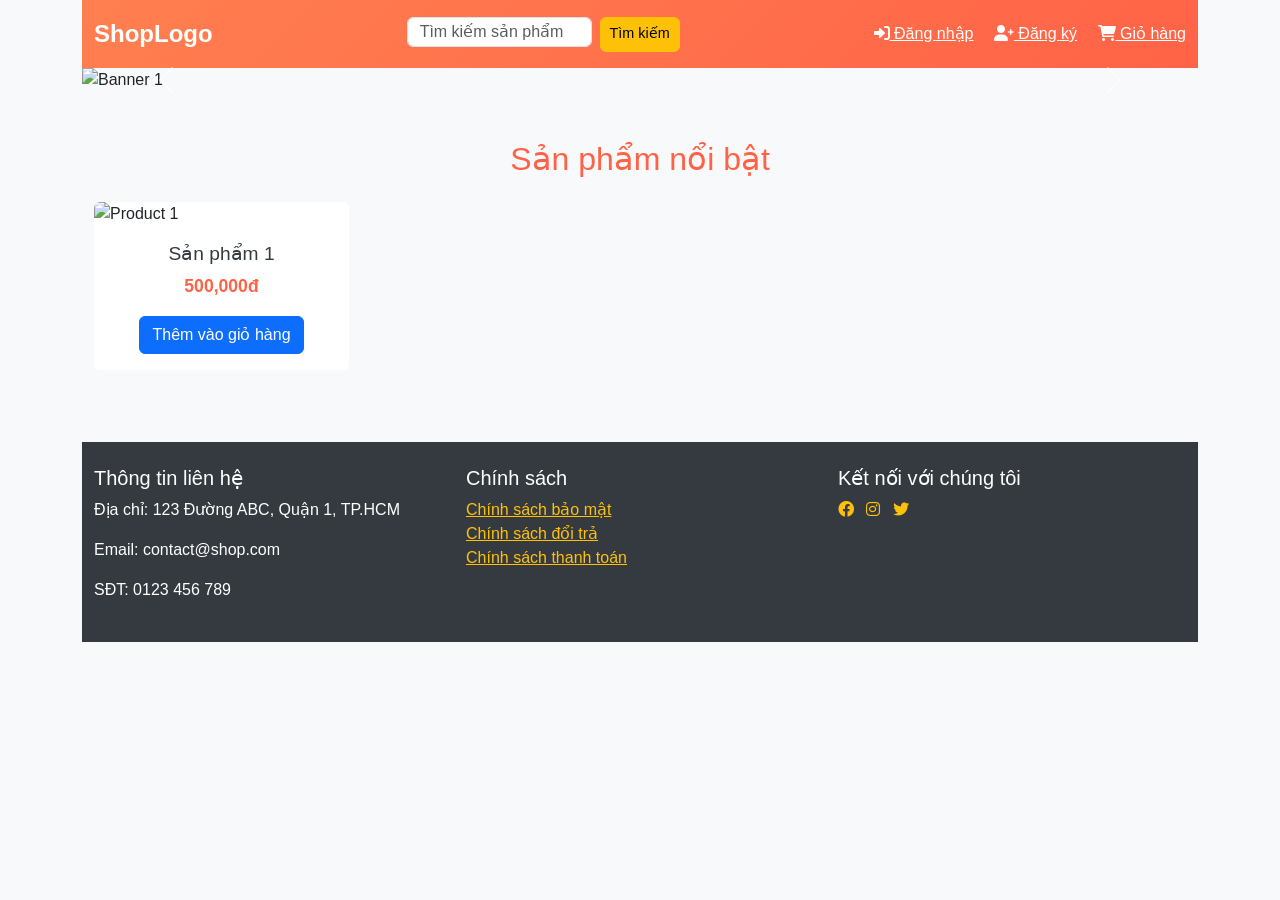
==== layout/index.html @ 56c1ca86 "Nội dung commit" ====
<!DOCTYPE html>
<html lang="en">
<head>
    <meta charset="UTF-8">
    <meta name="viewport" content="width=device-width, initial-scale=1.0">
    <title>Trang Thương Mại Điện Tử Cao Cấp</title>
    <link href="https://cdn.jsdelivr.net/npm/bootstrap@5.3.0/dist/css/bootstrap.min.css" rel="stylesheet">
    <link rel="stylesheet" href="https://cdnjs.cloudflare.com/ajax/libs/font-awesome/6.0.0-beta3/css/all.min.css">
    <link rel="stylesheet" href="style.css">
   
</head>
<body>

<div class="container">
    <!-- Header -->
    <header class="py-3">
        <div class="container d-flex justify-content-between align-items-center">
            <a href="#" class="navbar-brand">ShopLogo</a>
            <form class="d-flex w-25">
                <input class="form-control me-2 search-input" type="search" placeholder="Tìm kiếm sản phẩm..." aria-label="Search">
                <button class="btn btn-warning search-button" type="submit">Tìm kiếm</button>
            </form>
            <div class="header-links">
                <a href="#" class="me-3"><i class="fas fa-sign-in-alt"></i> Đăng nhập</a>
                <a href="#" class="me-3"><i class="fas fa-user-plus"></i> Đăng ký</a>
                <a href="#"><i class="fas fa-shopping-cart"></i> Giỏ hàng</a>
            </div>
        </div>
    </header>

    <!-- Banner Slide -->
    <div id="bannerCarousel" class="carousel slide" data-bs-ride="carousel">
        <div class="carousel-inner">
            <div class="carousel-item active">
                <img src="https://via.placeholder.com/1200x400" class="d-block w-100" alt="Banner 1">
                <div class="carousel-caption d-none d-md-block">
                    <h1>Khuyến mãi 50% cho tất cả sản phẩm</h1>
                    <p>Nhân dịp lễ hội mua sắm - Mua ngay để nhận ưu đãi!</p>
                    <a href="#" class="btn btn-warning btn-lg">Mua Ngay</a>
                </div>
            </div>
            <div class="carousel-item">
                <img src="https://via.placeholder.com/1200x400" class="d-block w-100" alt="Banner 2">
                <div class="carousel-caption d-none d-md-block">
                    <h1>Giảm giá đặc biệt cuối năm</h1>
                    <p>Hàng ngàn sản phẩm với mức giá không thể bỏ lỡ</p>
                    <a href="#" class="btn btn-warning btn-lg">Khám Phá</a>
                </div>
            </div>
            <div class="carousel-item">
                <img src="https://via.placeholder.com/1200x400" class="d-block w-100" alt="Banner 3">
                <div class="carousel-caption d-none d-md-block">
                    <h1>Ưu đãi dành riêng cho thành viên mới</h1>
                    <p>Đăng ký ngay để nhận quà tặng độc quyền</p>
                    <a href="#" class="btn btn-warning btn-lg">Đăng Ký</a>
                </div>
            </div>
        </div>
        <button class="carousel-control-prev" type="button" data-bs-target="#bannerCarousel" data-bs-slide="prev">
            <span class="carousel-control-prev-icon" aria-hidden="true"></span>
            <span class="visually-hidden">Previous</span>
        </button>
        <button class="carousel-control-next" type="button" data-bs-target="#bannerCarousel" data-bs-slide="next">
            <span class="carousel-control-next-icon" aria-hidden="true"></span>
            <span class="visually-hidden">Next</span>
        </button>
    </div>

    <!-- Danh sách sản phẩm -->
    <div class="container py-5">
        <h2 class="text-center mb-4" style="color: #ff6347;">Sản phẩm nổi bật</h2>
        <div class="row">
            <!-- Sản phẩm 1 -->
            <div class="col-md-3 mb-4">
                <div class="card product-card h-100">
                    <img src="https://via.placeholder.com/300x300" class="card-img-top" alt="Product 1">
                    <div class="card-body text-center">
                        <h5 class="product-title">Sản phẩm 1</h5>
                        <p class="product-price">500,000đ</p>
                        <button class="btn btn-primary">Thêm vào giỏ hàng</button>
                    </div>
                </div>
            </div>
            <!-- Các sản phẩm tiếp theo... -->
        </div>
    </div>

    <!-- Footer -->
    <footer class="py-4">
        <div class="container">
            <div class="row">
                <div class="col-md-4">
                    <h5>Thông tin liên hệ</h5>
                    <p>Địa chỉ: 123 Đường ABC, Quận 1, TP.HCM</p>
                    <p>Email: contact@shop.com</p>
                    <p>SĐT: 0123 456 789</p>
                </div>
                <div class="col-md-4">
                    <h5>Chính sách</h5>
                    <ul class="list-unstyled">
                        <li><a href="#">Chính sách bảo mật</a></li>
                        <li><a href="#">Chính sách đổi trả</a></li>
                        <li><a href="#">Chính sách thanh toán</a></li>
                    </ul>
                </div>
                <div class="col-md-4">
                    <h5>Kết nối với chúng tôi</h5>
                    <a href="#" class="text-warning me-2"><i class="fab fa-facebook"></i></a>
                    <a href="#" class="text-warning me-2"><i class="fab fa-instagram"></i></a>
                    <a href="#" class="text-warning me-2"><i class="fab fa-twitter"></i></a>
                </div>
            </div>
        </div>
    </footer>
</div>

<script src="https://cdn.jsdelivr.net/npm/bootstrap@5.3.0/dist/js/bootstrap.bundle.min.js"></script>
</body>
</html>
---- layout/style.css ----
/* Tổng thể */
body {
    height: 100%;
    margin: 0;
    display: flex;
    flex-direction: column;
    font-family: Arial, sans-serif;
    background-color: #f8f9fa;
}
header {
    background: linear-gradient(135deg, #ff7f50, #ff6347);
    color: white;
}
/* Header */
.navbar-brand {
    font-weight: bold;
    font-size: 1.5rem;
}
.header-links a {
    color: #fff;
    transition: color 0.3s;
}
.header-links a:hover {
    color: #ffc107;
}
/* Danh sách sản phẩm */
.product-card {
    border: none;
    overflow: hidden;
    transition: transform 0.3s, box-shadow 0.3s;
}
.product-card:hover {
    transform: translateY(-10px);
    box-shadow: 0 4px 8px rgba(0, 0, 0, 0.2);
}
.product-card img {
    transition: transform 0.3s;
}
.product-card:hover img {
    transform: scale(1.1);
}
.product-title {
    font-size: 1.2rem;
    font-weight: 500;
    color: #343a40;
}
.product-price {
    color: #ff6347;
    font-size: 1.1rem;
    font-weight: bold;
}
/* Footer */
footer {
    background: #343a40;
    color: white;
    margin-top: auto; /* Đẩy footer xuống dưới cùng */
}
footer a {
    color: #ffc107;
}
footer a:hover {
    text-decoration: underline;
}
.search-input {
    height: 30px; /* Điều chỉnh chiều cao theo ý muốn */
    padding: 0.375rem 0.75rem; /* Điều chỉnh khoảng cách padding */
}
.search-button {
    height: 35px;
    padding: 0 0.5rem;
    font-size: 0.9rem;
    white-space: nowrap;
    min-width: 80px;
}
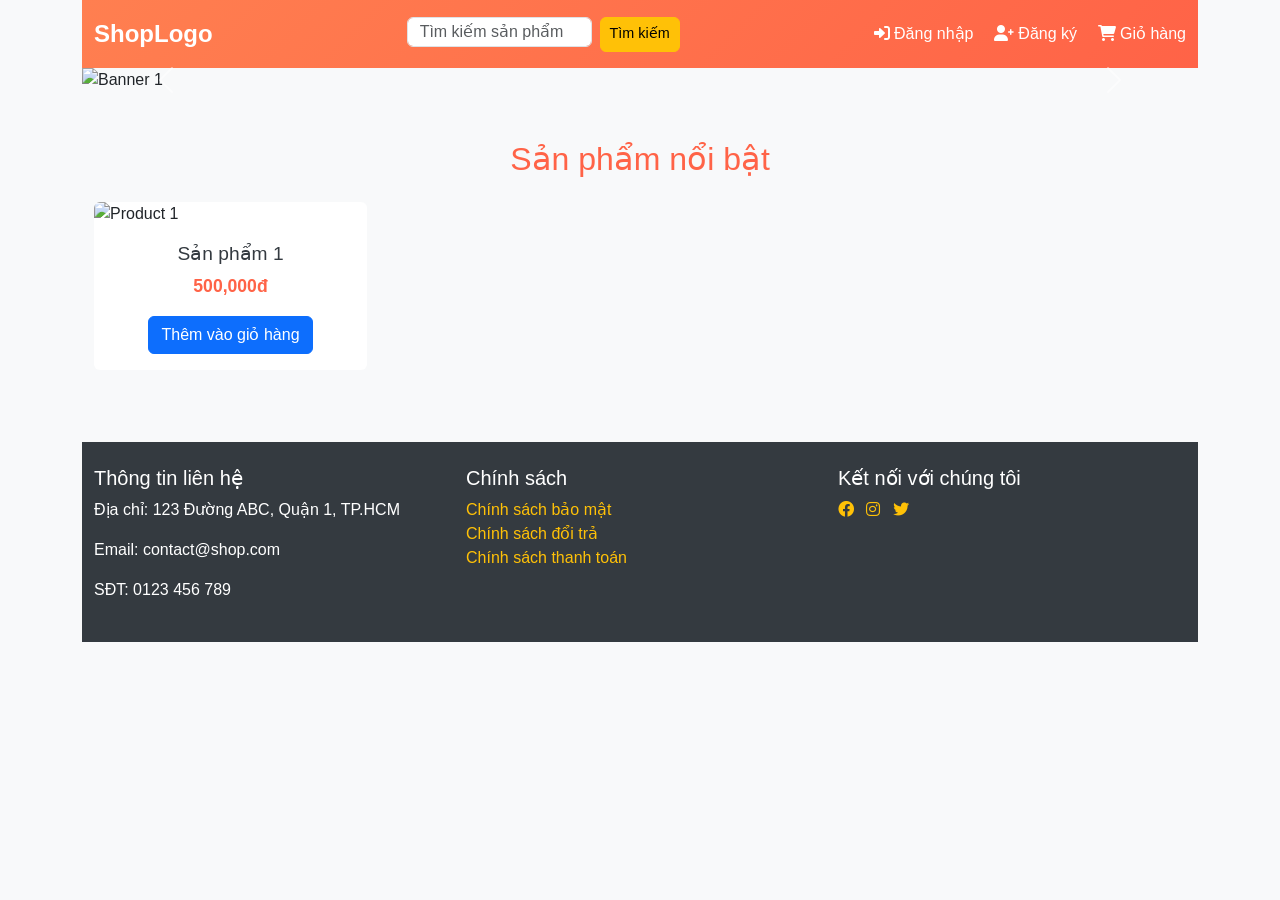
==== commit 7387095d: "Đã hoàn tất merge với nhánh master từ remote" ====
--- a/layout/index.html
+++ b/layout/index.html
@@ -15,15 +15,15 @@
     <!-- Header -->
     <header class="py-3">
         <div class="container d-flex justify-content-between align-items-center">
-            <a href="#" class="navbar-brand">ShopLogo</a>
+            <a href="index.html" class="navbar-brand">ShopLogo</a>
             <form class="d-flex w-25">
                 <input class="form-control me-2 search-input" type="search" placeholder="Tìm kiếm sản phẩm..." aria-label="Search">
                 <button class="btn btn-warning search-button" type="submit">Tìm kiếm</button>
             </form>
             <div class="header-links">
-                <a href="#" class="me-3"><i class="fas fa-sign-in-alt"></i> Đăng nhập</a>
-                <a href="#" class="me-3"><i class="fas fa-user-plus"></i> Đăng ký</a>
-                <a href="#"><i class="fas fa-shopping-cart"></i> Giỏ hàng</a>
+                <a href="./login.html" class="me-3"><i class="fas fa-sign-in-alt"></i> Đăng nhập</a>
+                <a href="./sign.html" class="me-3"><i class="fas fa-user-plus"></i> Đăng ký</a>
+                <a href="./card.html"><i class="fas fa-shopping-cart"></i> Giỏ hàng</a>
             </div>
         </div>
     </header>
@@ -71,16 +71,18 @@
         <h2 class="text-center mb-4" style="color: #ff6347;">Sản phẩm nổi bật</h2>
         <div class="row">
             <!-- Sản phẩm 1 -->
-            <div class="col-md-3 mb-4">
-                <div class="card product-card h-100">
-                    <img src="https://via.placeholder.com/300x300" class="card-img-top" alt="Product 1">
-                    <div class="card-body text-center">
-                        <h5 class="product-title">Sản phẩm 1</h5>
-                        <p class="product-price">500,000đ</p>
-                        <button class="btn btn-primary">Thêm vào giỏ hàng</button>
+            <a href="./detail.html">
+                <div class="col-md-3 mb-4">
+                    <div class="card product-card h-100">
+                        <img src="https://via.placeholder.com/300x300" class="card-img-top" alt="Product 1">
+                        <div class="card-body text-center">
+                            <h5 class="product-title">Sản phẩm 1</h5>
+                            <p class="product-price">500,000đ</p>
+                            <button class="btn btn-primary">Thêm vào giỏ hàng</button>
+                        </div>
                     </div>
                 </div>
-            </div>
+            </a>
             <!-- Các sản phẩm tiếp theo... -->
         </div>
     </div>
--- a/layout/style.css
+++ b/layout/style.css
@@ -73,6 +73,56 @@
     min-width: 80px;
 }
 
+/* login */
+
+.login-container {
+    max-width: 400px;
+    margin: 50px auto;
+    padding: 30px;
+    border-radius: 10px;
+    box-shadow: 0 4px 8px rgba(0, 0, 0, 0.2);
+}
+.login-title {
+    color: #f15a29;
+}
+.login-button {
+    background-color: #f15a29;
+    border: none;
+}
+.login-button:hover {
+    background-color: #e55337;
+}
+.social-login a {
+    margin-right: 10px;
+}
+
+/* sign in */
+
+.register-container {
+    max-width: 500px;
+    margin: 50px auto;
+    padding: 30px;
+    border-radius: 10px;
+    box-shadow: 0 4px 8px rgba(0, 0, 0, 0.2);
+}
+.register-title {
+    color: #f15a29;
+}
+.register-button {
+    background-color: #f15a29;
+    border: none;
+}
+.register-button:hover {
+    background-color: #f15a29;
+}
+.social-login a {
+    margin-right: 10px;
+}
+
+
+a {
+    text-decoration: none; /* Bỏ gạch chân cho tất cả các thẻ a */
+}
 
 
 
